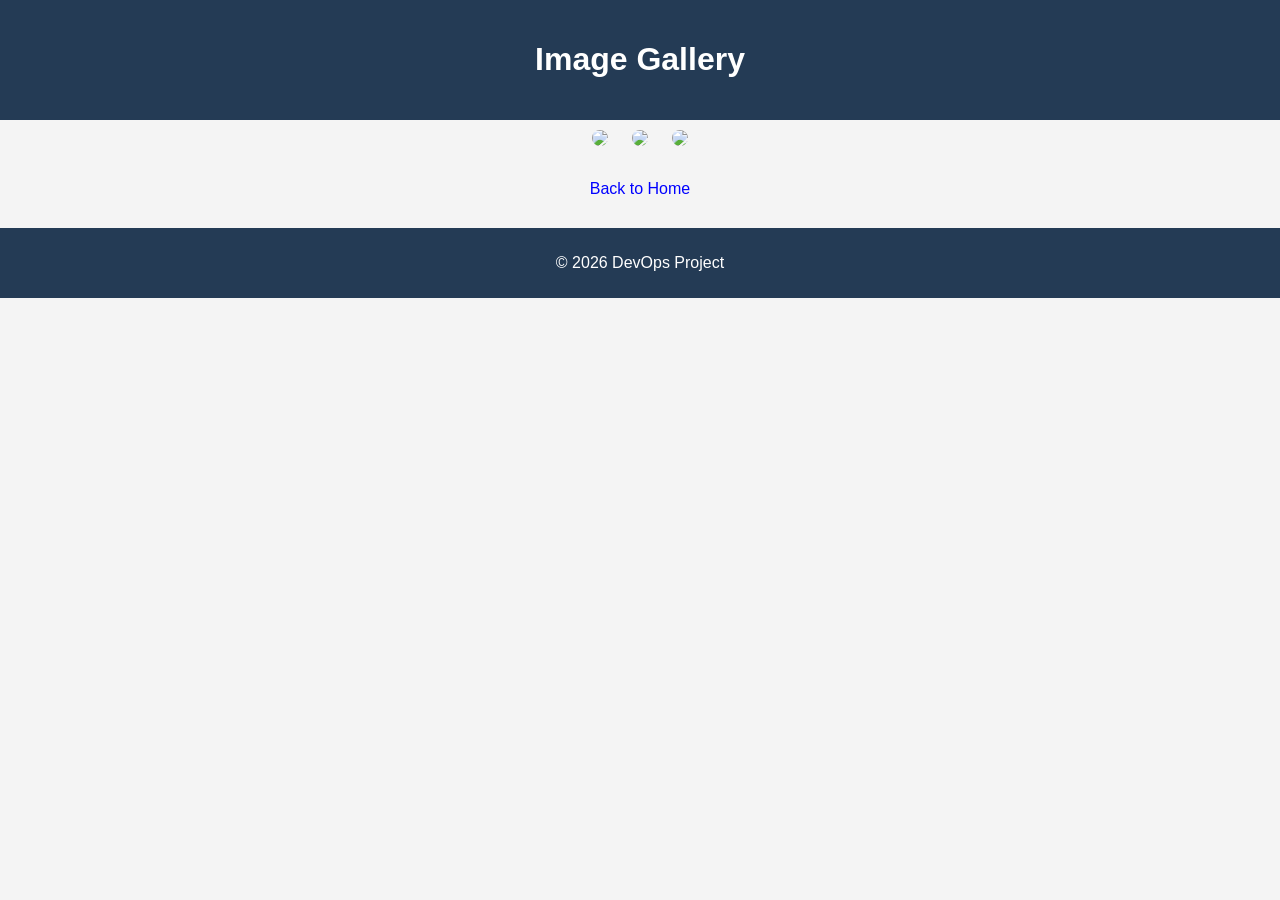
==== gallery.html @ a32e9b82 "Add files via upload" ====
<!DOCTYPE html>
<html>
<head>
    <title>Gallery</title>
    <link rel="stylesheet" href="style.css">
</head>
<body>

<header>
    <h1>Image Gallery</h1>
</header>

<div class="gallery">
    <img src="https://via.placeholder.com/200">
    <img src="https://via.placeholder.com/200">
    <img src="https://via.placeholder.com/200">
</div>

<a href="index.html">Back to Home</a>

<footer>
    <p>© 2026 DevOps Project</p>
</footer>

</body>
</html>
---- style.css ----
body {
    font-family: Arial;
    background-color: #f4f4f4;
    text-align: center;
    margin: 0;
}

header {
    background-color: #243b55;
    color: white;
    padding: 20px;
}

.content {
    margin: 20px;
}

a {
    display: inline-block;
    margin-top: 20px;
    text-decoration: none;
    color: blue;
}

.gallery img {
    width: 200px;
    margin: 10px;
    border-radius: 10px;
}

footer {
    margin-top: 30px;
    padding: 10px;
    background-color: #243b55;
    color: white;
}
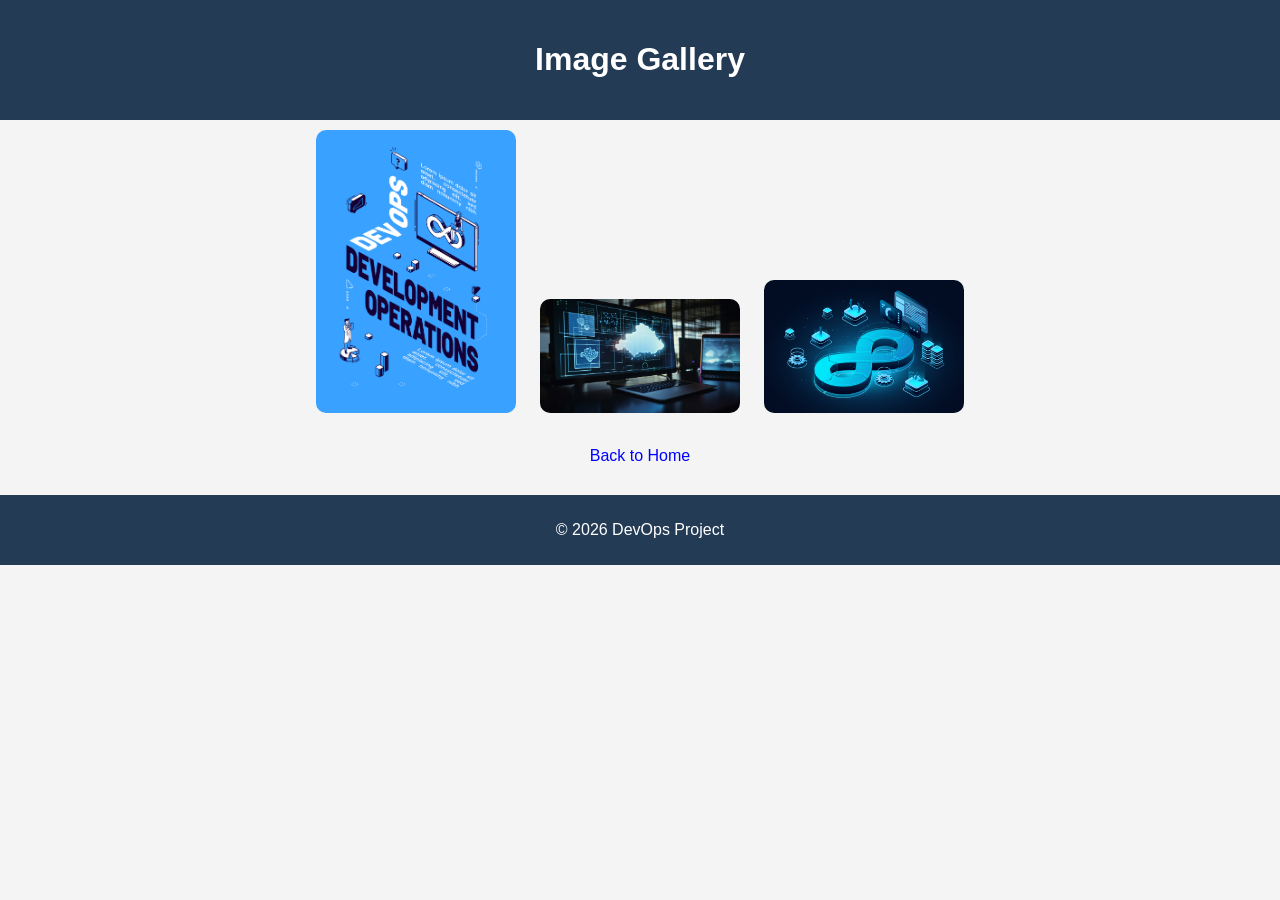
==== commit f2bdbf54: "Fix image sources and clean up gallery structure Updated image sources in the gallery and removed du" ====
--- a/gallery.html
+++ b/gallery.html
@@ -11,9 +11,9 @@
 </header>
 
 <div class="gallery">
-    <img src="https://via.placeholder.com/200">
-    <img src="https://via.placeholder.com/200">
-    <img src="https://via.placeholder.com/200">
+<img src="aws-certificate.jpg.jpg">
+<img src="devops-project.png.jpg">
+<img src="project.png.jpg">
 </div>
 
 <a href="index.html">Back to Home</a>
@@ -23,4 +23,4 @@
 </footer>
 
 </body>
-</html>+</html>
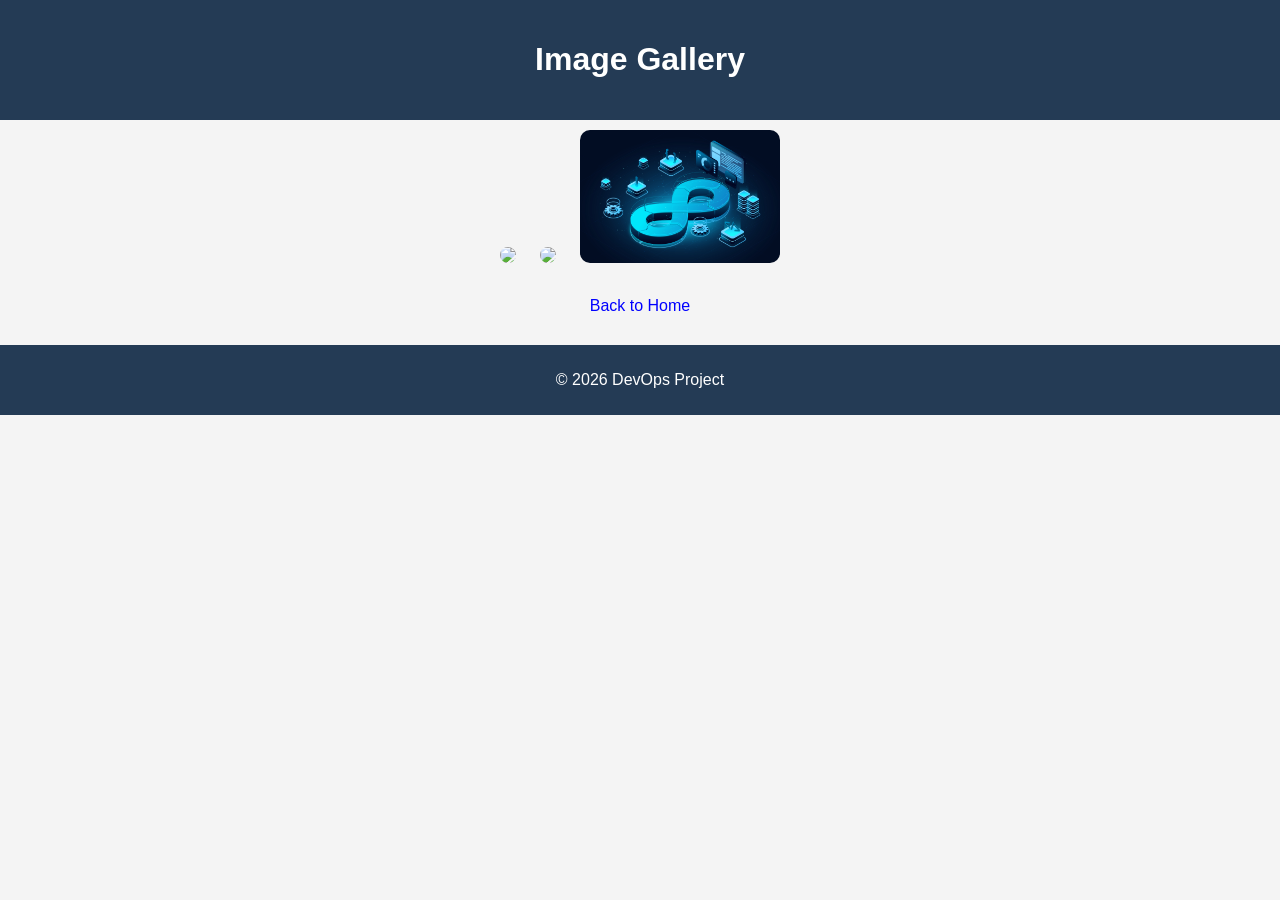
==== commit ee062cea: "Update gallery.html" ====
--- a/gallery.html
+++ b/gallery.html
@@ -11,9 +11,9 @@
 </header>
 
 <div class="gallery">
-<img src="aws-certificate.jpg.jpg">
-<img src="devops-project.png.jpg">
-<img src="project.png.jpg">
+<img src="aws-certificate.jpg.">
+<img src="devops-project.jpg">
+<img src="project.jpg">
 </div>
 
 <a href="index.html">Back to Home</a>
